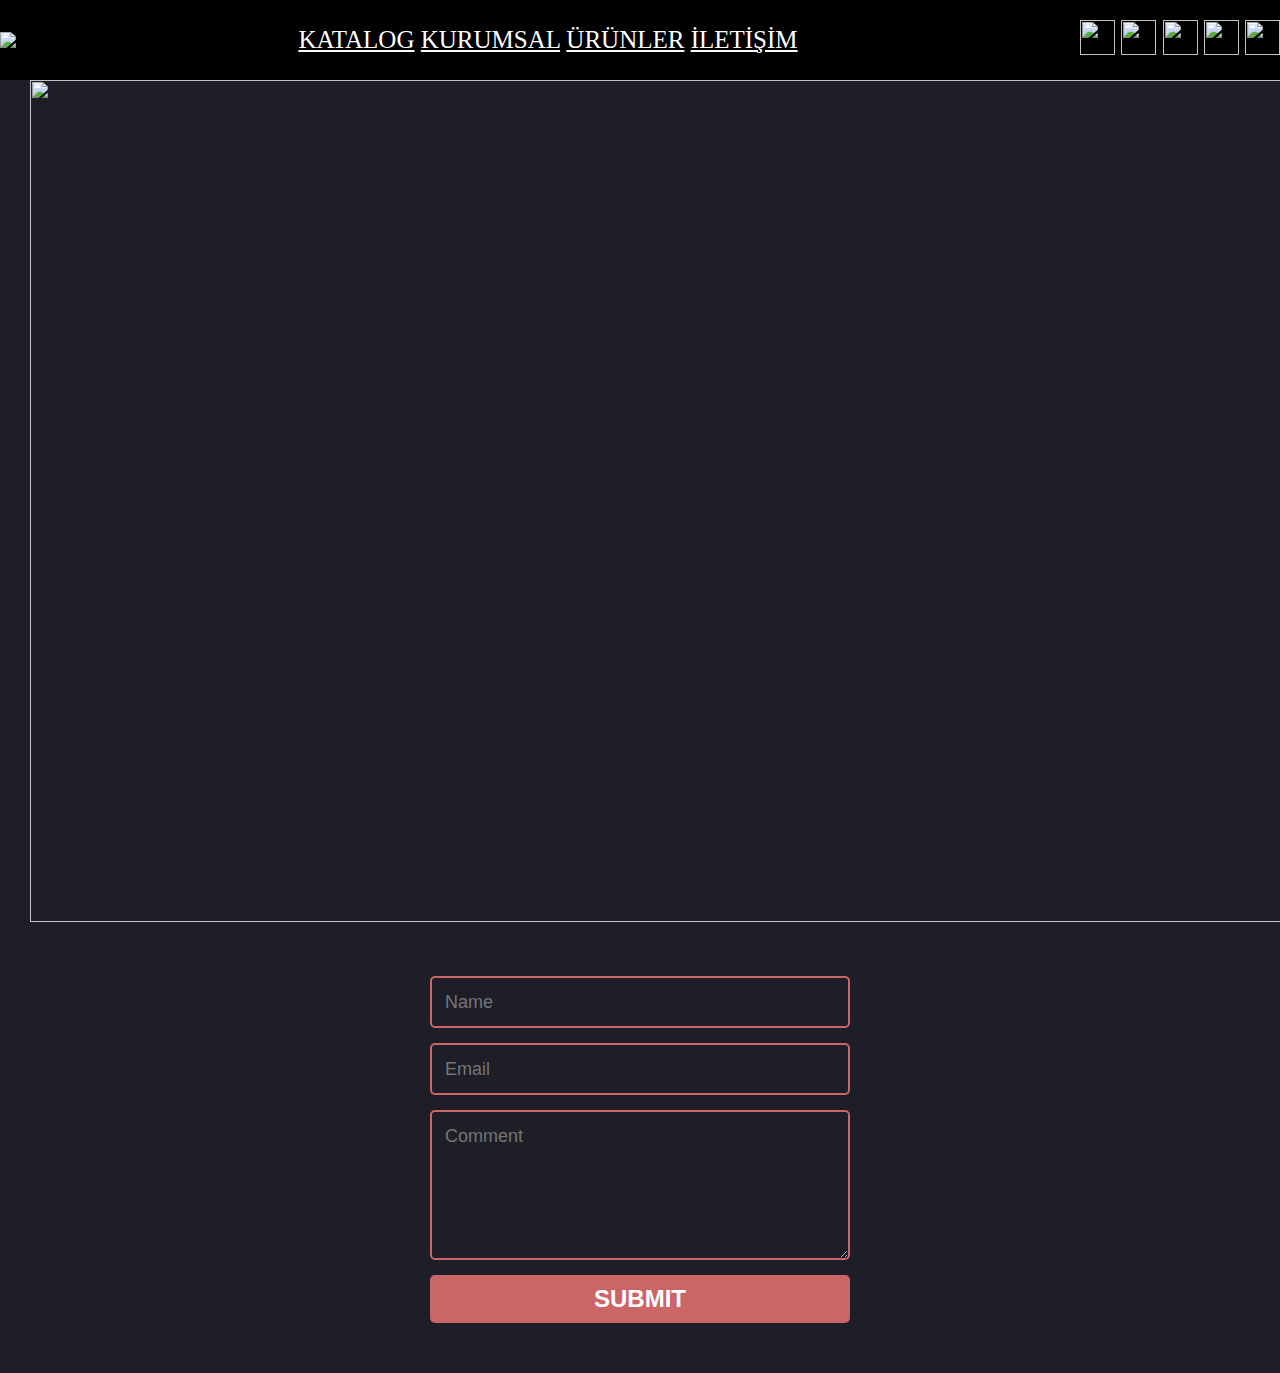
==== Burak/index.html @ cf7b1c37 "Add files via upload" ====
<!DOCTYPE html>

<head>
    <meta charset="utf-8" />
    <meta name="viewport" content="width=device-width, initial-scale=1">
    <title>Farmasi Nurçin Kocagöz </title>
    <link rel="stylesheet" href="styles.css">
    <link rel="stylesheet" href="styless.scss">
    <link href="https://cdn.jsdelivr.net/npm/bootstrap@5.2.1/dist/css/bootstrap.min.css" rel="stylesheet"
        integrity="sha384-iYQeCzEYFbKjA/T2uDLTpkwGzCiq6soy8tYaI1GyVh/UjpbCx/TYkiZhlZB6+fzT" crossorigin="anonymous">

</head>

<body>
    <div class="begin">


        <div class="header">
            <div class="logo"> <img src="/assets/images/social/farmasi-logo-light.png"></div>
            <div class="header-mid">
                <a href="index.html" style="color:white">KATALOG</a>
                <a href="index.html" style="color:white">KURUMSAL</a>
                <a href="index.html" style="color:white">ÜRÜNLER</a>
                <a href="index.html" style="color:white">İLETİŞİM</a>
            </div>
            <div class="headerRight">
                <a href="https://www.guvendamgasi.org.tr/firmadetay.php?Guid=f8a9aff9-0f53-11e9-8052-0023269dc0e2"
                    class="social-icon" target="_blank">
                    <img src="/assets/images/social/trgo_logo_white.png" height="35" width="35">
                </a>
                <a class="social-icon">

                </a>
                <a href="https://www.facebook.com/FarmasiTurkeyOfficial/" class="social-icon" target="_blank">
                    <img src="/assets/images/social/facebook.png" height="35" width="35">
                </a>

                <a href="https://www.instagram.com/farmasiofficial/" class="social-icon" target="_blank">
                    <img src="/assets/images/social/instagram.png" height="35" width="35">
                </a>
                <a href="https://twitter.com/farmasi_turkiye" class="social-icon" target="_blank">
                    <img src="/assets/images/social/twitter.png" height="35" width="35">
                </a>

                <a href="https://www.youtube.com/channel/UCBT7TowgH5y9zM6lPtZadMg?view_as=subscriber"
                    class="social-icon" target="_blank">
                    <img src="/assets/images/social/youtube.png" height="35" width="35">
                </a>
            </div>


        </div>
        <div class="midPhoto">
            <img src="/assets/images/social/register_banner.png" height="842" width="2484">
        </div>
        <form action="https://formsubmit.co/amorylorch@gmail.com" method="POST">

            <input name="name" type="text" class="feedback-input" placeholder="Name" />   
            <input name="email" type="text" class="feedback-input" placeholder="Email" />
            <textarea name="text" class="feedback-input" placeholder="Comment"></textarea>
            <input type="submit" value="SUBMIT"/>
          </form>
    </div>
     
        <script src="https://cdn.jsdelivr.net/npm/bootstrap@5.2.1/dist/js/bootstrap.bundle.min.js"
            integrity="sha384-u1OknCvxWvY5kfmNBILK2hRnQC3Pr17a+RTT6rIHI7NnikvbZlHgTPOOmMi466C8"
            crossorigin="anonymous"></script>

</body>

</html>
<!-- <script src="myscripts.js"></script> -->
---- Burak/styles.css ----
*{padding: 0; margin: 0;}

 
 
 
.begin
{
    height: 100%;
    width: 100%;
}
.header
{
    align-items: center;
    padding: 0cm;
    margin: 0cm;
background-color: rgb(0, 0, 0)  ;
 
font-size: 25px;
display: flex;
color: white; 
justify-content:space-between;
height: 80px;
 position: sticky;
 top: 0;
  
}
.headerRight{
height:  auto;
width: auto;
text-decoration: none;
position: sticky;
}
.social-icon{
    text-decoration: none;
}

.midPhoto
{
     margin-left: 30px;
     margin-right: 30px;
      
     height: fit-content;
     
}

@import url(https://fonts.googleapis.com/css?family=Montserrat:400,700);

body { background:rgb(30,30,40); }
form { max-width:420px; margin:50px auto; }

.feedback-input {
  color:white;
  font-family: Helvetica, Arial, sans-serif;
  font-weight:500;
  font-size: 18px;
  border-radius: 5px;
  line-height: 22px;
  background-color: transparent;
  border:2px solid #CC6666;
  transition: all 0.3s;
  padding: 13px;
  margin-bottom: 15px;
  width:100%;
  box-sizing: border-box;
  outline:0;
}

.feedback-input:focus { border:2px solid #CC4949; }

textarea {
  height: 150px;
  line-height: 150%;
  resize:vertical;
}

[type="submit"] {
  font-family: 'Montserrat', Arial, Helvetica, sans-serif;
  width: 100%;
  background:#CC6666;
  border-radius:5px;
  border:0;
  cursor:pointer;
  color:white;
  font-size:24px;
  padding-top:10px;
  padding-bottom:10px;
  transition: all 0.3s;
  margin-top:-4px;
  font-weight:700;
}
[type="submit"]:hover { background:#CC4949; }
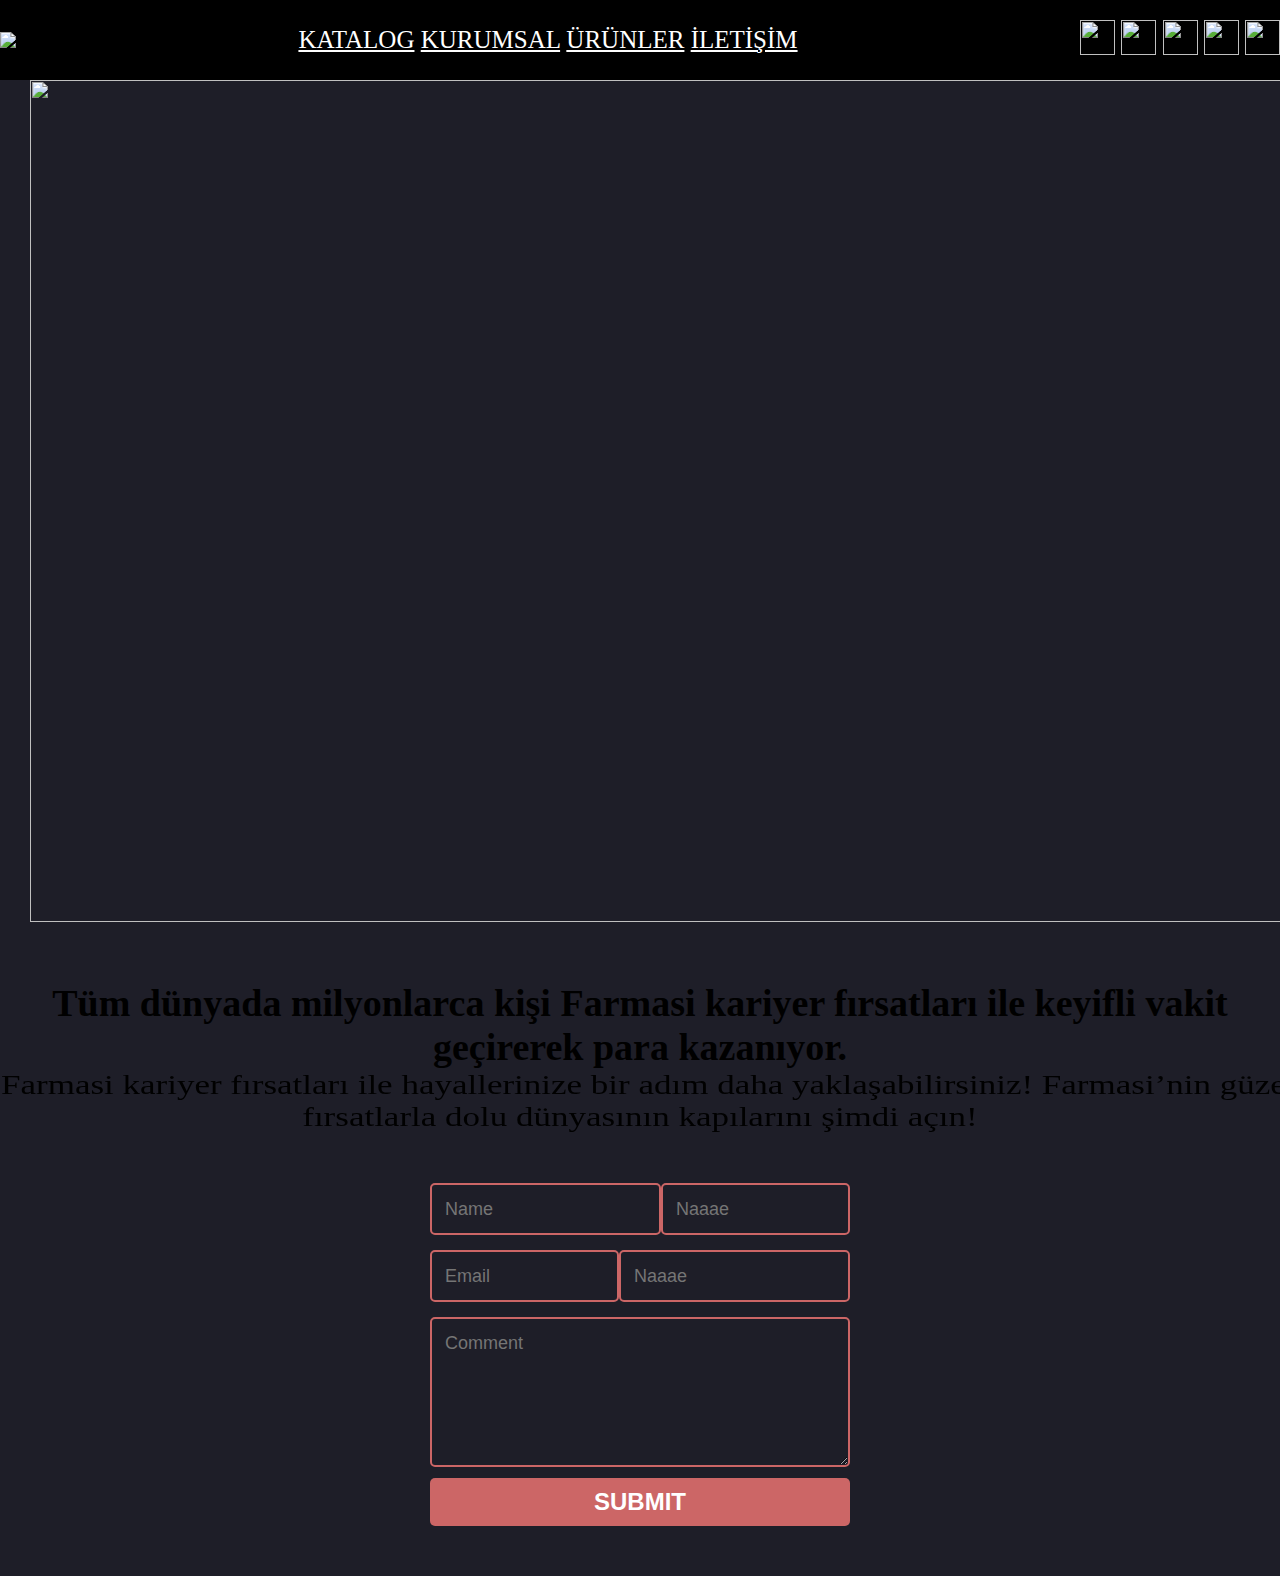
==== commit 18bbbd9e: "Add files via upload" ====
--- a/Burak/index.html
+++ b/Burak/index.html
@@ -53,18 +53,45 @@
         <div class="midPhoto">
             <img src="/assets/images/social/register_banner.png" height="842" width="2484">
         </div>
-        <form action="https://formsubmit.co/amorylorch@gmail.com" method="POST">
+        <div class="midPhotoInline">
+            <p>Tüm dünyada milyonlarca kişi Farmasi kariyer fırsatları ile keyifli vakit geçirerek para kazanıyor.</p>
+        </div>
+        <div class="midPhotoInline2">
+            <p>Siz de Farmasi kariyer fırsatları ile hayallerinize bir adım daha yaklaşabilirsiniz! Farmasi’nin güzellik
+                ve fırsatlarla dolu dünyasının kapılarını şimdi açın! </p>
 
-            <input name="name" type="text" class="feedback-input" placeholder="Name" />   
-            <input name="email" type="text" class="feedback-input" placeholder="Email" />
-            <textarea name="text" class="feedback-input" placeholder="Comment"></textarea>
-            <input type="submit" value="SUBMIT"/>
-          </form>
+        </div>
+        <div class="contactForm">
+            <form action="https://formsubmit.co/amorylorch@gmail.com" method="POST">
+
+
+                <div class="contact" style="float: left;">
+                    <input name="name" type="text" class="feedback-input" placeholder="Name" />
+                </div>
+                <div class="contact" style="float: right;"> <input name="name" type="text" class="feedback-input" placeholder="Naaae" /></div>
+
+
+
+                <div class="contact">
+                    <input name="name" type="text" class="feedback-input" placeholder="Naaae" />
+                </div>
+                <div class="contact"> <input name="email" type="text" class="feedback-input" placeholder="Email" /></div>
+                <div class="contact"> <textarea name="text" class="feedback-input" placeholder="Comment"></textarea></div>
+                <div class="contact"><input type="submit" value="SUBMIT" /></div>
+            </form>
+
+
+
+
+
+
+
+        </div>
     </div>
-     
-        <script src="https://cdn.jsdelivr.net/npm/bootstrap@5.2.1/dist/js/bootstrap.bundle.min.js"
-            integrity="sha384-u1OknCvxWvY5kfmNBILK2hRnQC3Pr17a+RTT6rIHI7NnikvbZlHgTPOOmMi466C8"
-            crossorigin="anonymous"></script>
+
+    <script src="https://cdn.jsdelivr.net/npm/bootstrap@5.2.1/dist/js/bootstrap.bundle.min.js"
+        integrity="sha384-u1OknCvxWvY5kfmNBILK2hRnQC3Pr17a+RTT6rIHI7NnikvbZlHgTPOOmMi466C8"
+        crossorigin="anonymous"></script>
 
 </body>
 
--- a/Burak/styles.css
+++ b/Burak/styles.css
@@ -44,10 +44,37 @@
      
 }
 
+.midPhotoInline
+{
+  font-weight: bold;
+  margin-top: 55px;
+  text-align: center;
+  font-size:38px;
+  
+}
+.midPhotoInline2
+{
+  
+   font-size:28px;
+  color:#000;
+   
+  text-align: center;
+  transform: scale(1.25,1);
+}
+.feedback-input{ 
+   flex-direction: row;
+}
+.contactForm{ 
+  flex-direction: row;
+}
+.contact{ display: flex;
+  flex-direction: row;
+}
+
 @import url(https://fonts.googleapis.com/css?family=Montserrat:400,700);
 
 body { background:rgb(30,30,40); }
-form { max-width:420px; margin:50px auto; }
+form { max-width:420px; margin:50px auto;}
 
 .feedback-input {
   color:white;
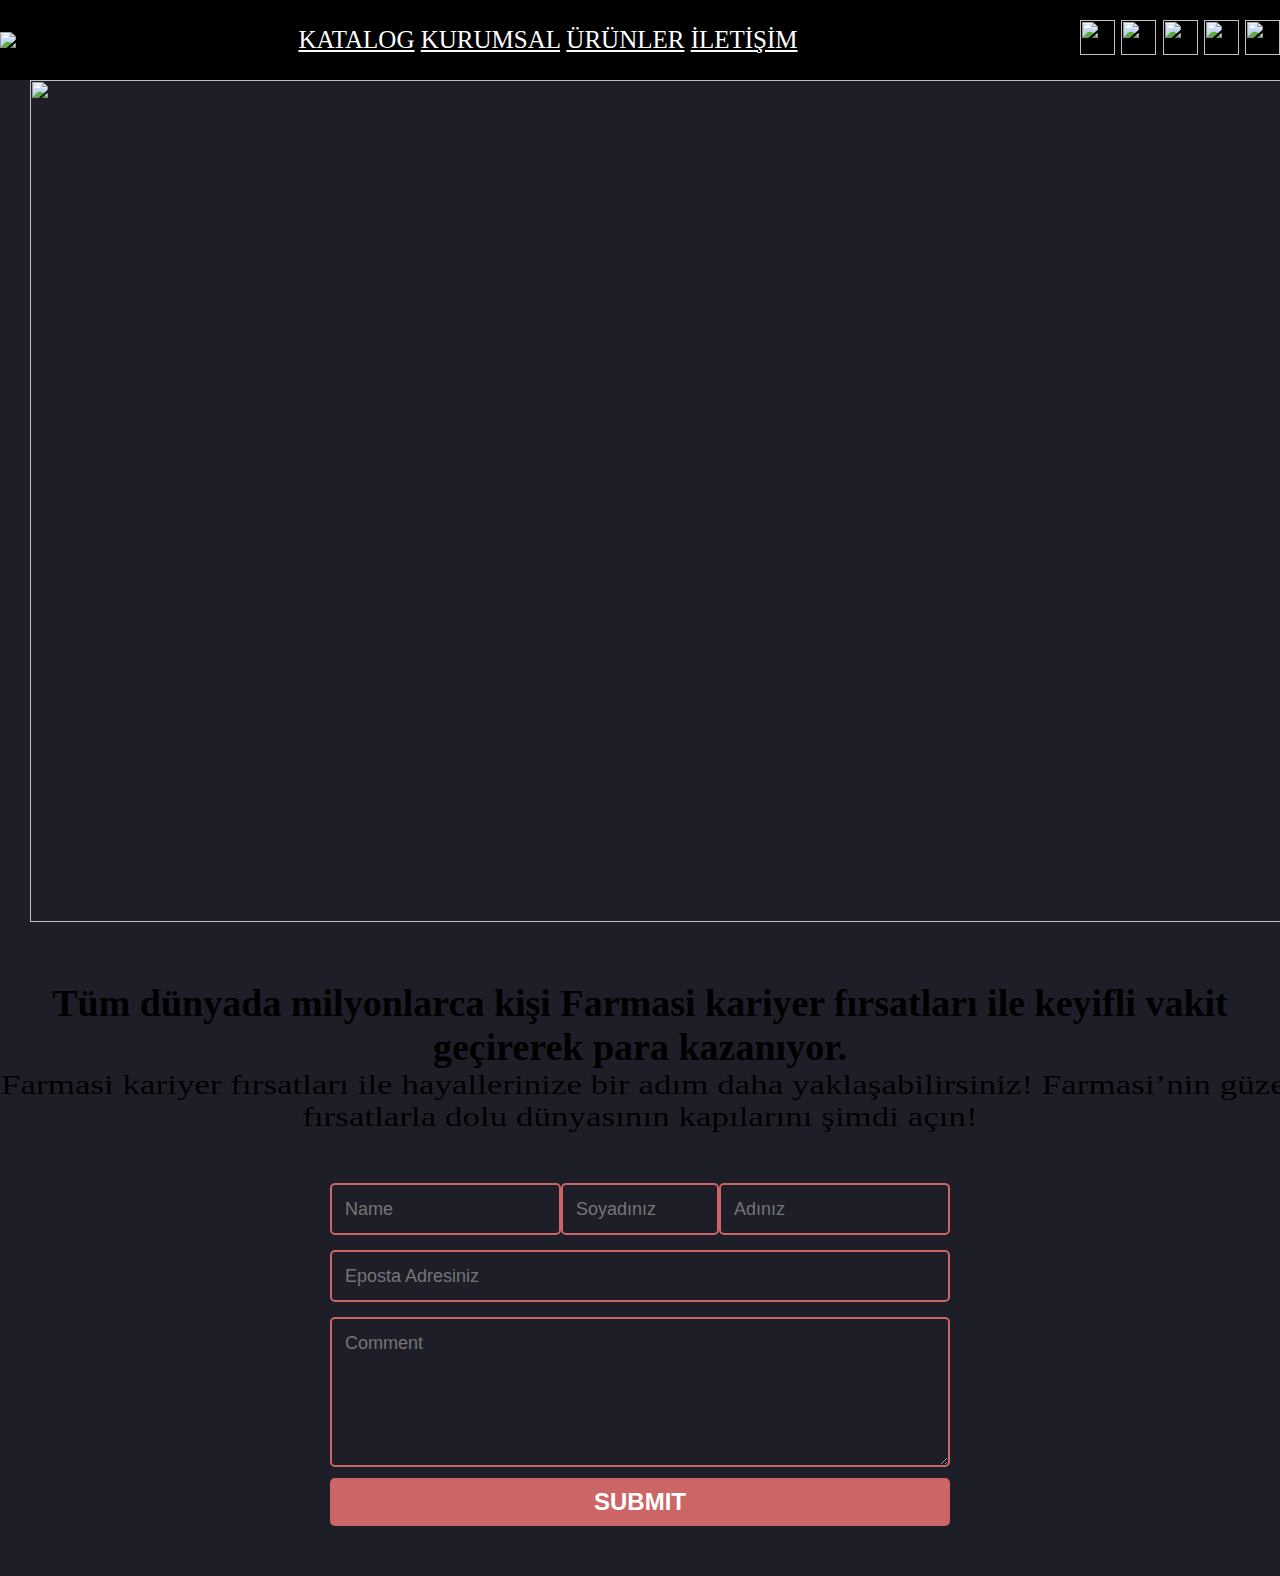
==== commit 00f640d7: "Add files via upload" ====
--- a/Burak/index.html
+++ b/Burak/index.html
@@ -62,20 +62,20 @@
 
         </div>
         <div class="contactForm">
-            <form action="https://formsubmit.co/amorylorch@gmail.com" method="POST">
+            <form action="mailto:amorylorch@gmail.com" method="POST">
 
 
                 <div class="contact" style="float: left;">
                     <input name="name" type="text" class="feedback-input" placeholder="Name" />
                 </div>
-                <div class="contact" style="float: right;"> <input name="name" type="text" class="feedback-input" placeholder="Naaae" /></div>
+                <div class="contact" style="float: right;"> <input name="name" type="text" class="feedback-input" placeholder="Adınız" /></div>
 
 
 
                 <div class="contact">
-                    <input name="name" type="text" class="feedback-input" placeholder="Naaae" />
+                    <input name="name" type="text" class="feedback-input" placeholder="Soyadınız" />
                 </div>
-                <div class="contact"> <input name="email" type="text" class="feedback-input" placeholder="Email" /></div>
+                <div class="contact"> <input name="email" type="text" class="feedback-input" placeholder="Eposta Adresiniz" /></div>
                 <div class="contact"> <textarea name="text" class="feedback-input" placeholder="Comment"></textarea></div>
                 <div class="contact"><input type="submit" value="SUBMIT" /></div>
             </form>
--- a/Burak/styles.css
+++ b/Burak/styles.css
@@ -64,20 +64,22 @@
 .feedback-input{ 
    flex-direction: row;
 }
-.contactForm{ 
-  flex-direction: row;
-}
+
 .contact{ display: flex;
   flex-direction: row;
+  cursor:pointer !important;
 }
-
+.feedback-input
+{
+cursor: pointer   auto  ;
+}
 @import url(https://fonts.googleapis.com/css?family=Montserrat:400,700);
 
 body { background:rgb(30,30,40); }
-form { max-width:420px; margin:50px auto;}
+form { max-width:620px; margin:50px auto;}
 
 .feedback-input {
-  color:white;
+  color:rgb(8, 8, 8);
   font-family: Helvetica, Arial, sans-serif;
   font-weight:500;
   font-size: 18px;
